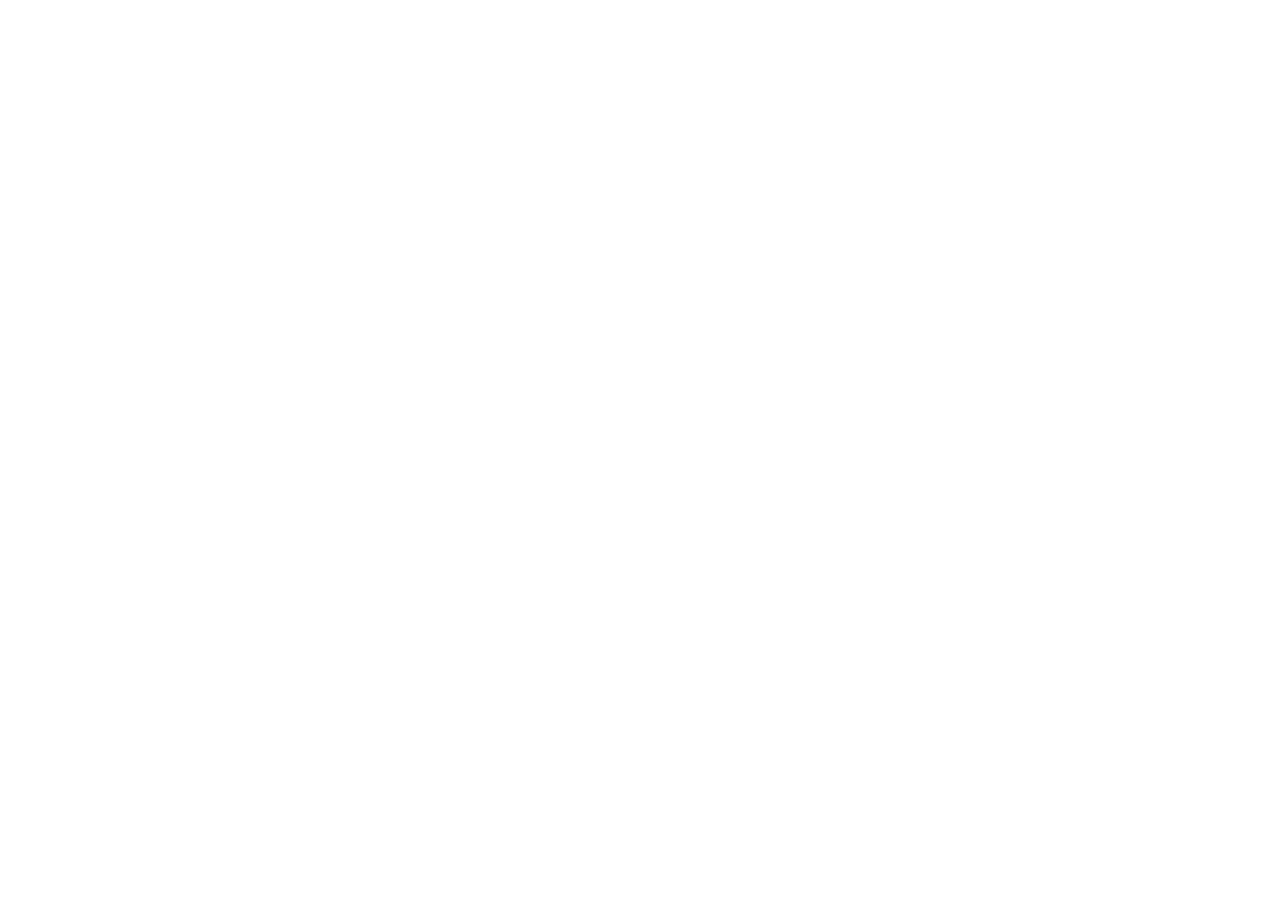
==== index.html @ bd84c170 "se creo la estructura inicia de web" ====
<!DOCTYPE html>
<html lang="en">
<head>
    <meta charset="UTF-8">
    <meta http-equiv="X-UA-Compatible" content="IE=edge">
    <meta name="viewport" content="width=device-width, initial-scale=1.0">
    <title>Inicio</title>
    <a href="css/style.css"></a>
</head>
<body>
    
</body>
</html>
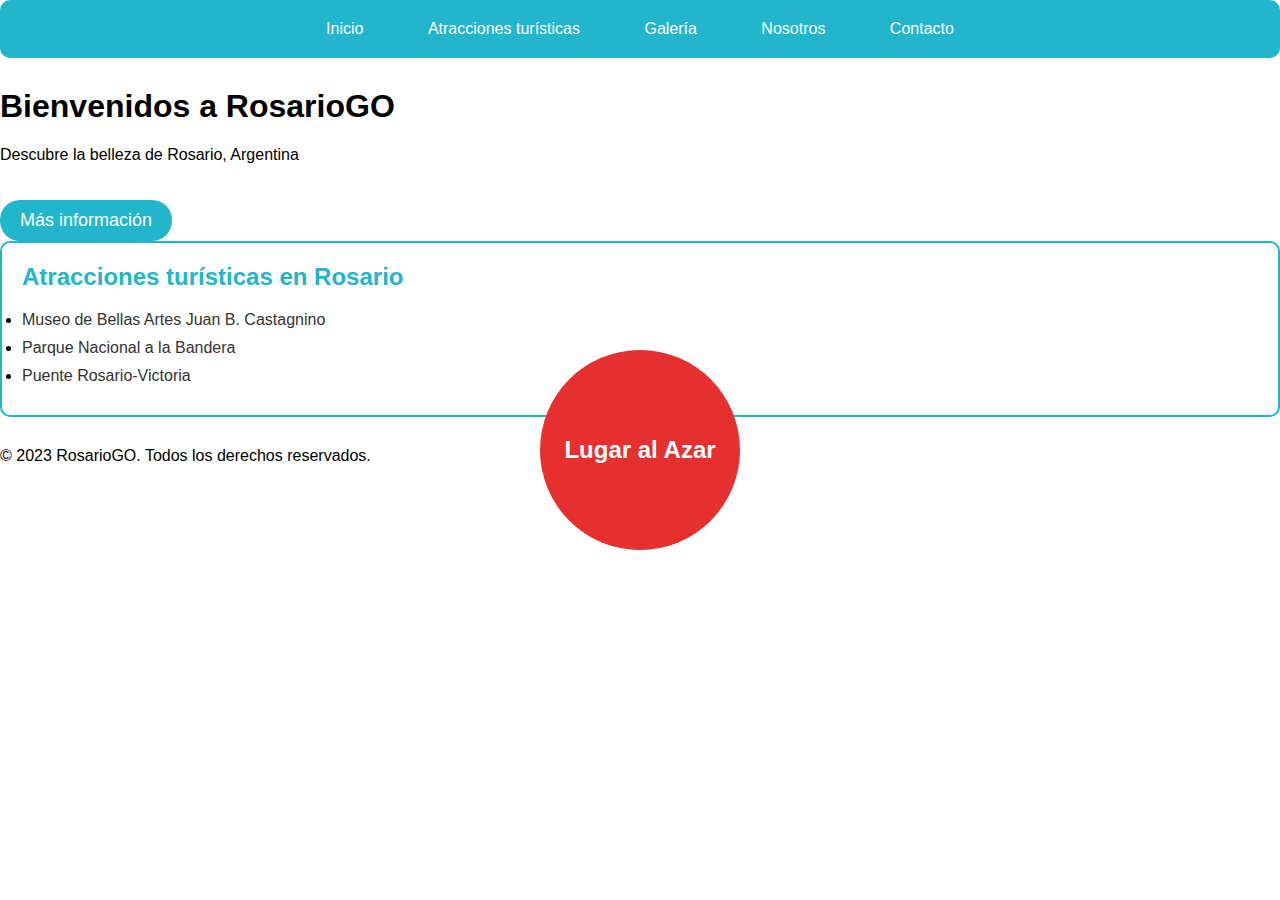
==== commit 878c9f2e: "agregado de esctrucura general del pagina" ====
--- a/index.html
+++ b/index.html
@@ -1,13 +1,61 @@
 <!DOCTYPE html>
-<html lang="en">
-<head>
+<html lang="es">
+  <head>
     <meta charset="UTF-8">
-    <meta http-equiv="X-UA-Compatible" content="IE=edge">
-    <meta name="viewport" content="width=device-width, initial-scale=1.0">
-    <title>Inicio</title>
-    <a href="css/style.css"></a>
-</head>
-<body>
-    
-</body>
-</html>+    <title>RosarioGO - Página de inicio</title>
+    <!-- Enlaces a hojas de estilo CSS -->
+    <link rel="stylesheet" href="/css/styles.css">
+    <style>
+      #centro {
+        position: absolute;
+        top: 50%;
+        left: 50%;
+        transform: translate(-50%, -50%);
+        background-color: #E62F2F;
+        border-radius: 50%;
+        width: 200px;
+        height: 200px;
+        display: flex;
+        align-items: center;
+        justify-content: center;
+        text-align: center;
+        font-size: 24px;
+        font-weight: bold;
+        color: #fff;
+        text-decoration: none;
+      }
+    </style>
+  </head>
+  <body>
+    <header>
+      <nav>
+        <ul>
+          <li><a href="index.html">Inicio</a></li>
+          <li><a href="#">Atracciones turísticas</a></li>
+          <li><a href="#">Galería</a></li>
+          <li><a href="page/nosotros.html">Nosotros</a></li>
+          <li><a href="/page/contacto.html">Contacto</a></li>
+        </ul>
+      </nav>
+    </header>
+    <main>
+      <section id="banner">
+        <h1>Bienvenidos a RosarioGO</h1>
+        <p>Descubre la belleza de Rosario, Argentina</p>
+        <a href="#" class="boton-cta">Más información</a>
+      </section>
+      <section id="atracciones">
+        <h2>Atracciones turísticas en Rosario</h2>
+        <ul>
+          <li><a href="#">Museo de Bellas Artes Juan B. Castagnino</a></li>
+          <li><a href="#">Parque Nacional a la Bandera</a></li>
+          <li><a href="#">Puente Rosario-Victoria</a></li>
+        </ul>
+      </section>
+      <a href="#" id="centro">Lugar al Azar</a>
+    </main>
+    <footer>
+      <p>© 2023 RosarioGO. Todos los derechos reservados.</p>
+    </footer>
+  </body>
+</html>
--- a/css/styles.css
+++ b/css/styles.css
@@ -0,0 +1,119 @@
+/* Estilos generales */
+body {
+    background-color: #fff;
+    font-family: Arial, sans-serif;
+    font-size: 16px;
+    margin: 0;
+    padding: 0;
+  }
+  
+  /* Estilos de la barra de navegación */
+  nav {
+    background-color: #21B6CB;
+    border-radius: 10px;
+    display: flex;
+    justify-content: center;
+    margin-bottom: 30px;
+    padding: 10px;
+  }
+  
+  nav ul {
+    list-style: none;
+    margin: 0;
+    padding: 0;
+  }
+  
+  nav ul li {
+    display: inline-block;
+    margin-right: 20px;
+  }
+  
+  nav ul li:last-child {
+    margin-right: 0;
+  }
+  
+  nav ul li a {
+    color: #fff;
+    display: block;
+    padding: 10px 20px;
+    text-decoration: none;
+  }
+  
+  nav ul li a:hover {
+    background-color: #1B9CAD;
+  }
+  
+  /* Estilos del botón "Más información" */
+  .boton-cta {
+    background-color: #21B6CB;
+    border: none;
+    border-radius: 20px;
+    color: #fff;
+    cursor: pointer;
+    display: inline-block;
+    font-size: 18px;
+    margin-top: 20px;
+    padding: 10px 20px;
+    text-decoration: none;
+    transition: background-color 0.3s ease;
+  }
+  
+  .boton-cta:hover {
+    background-color: #1B9CAD;
+  }
+  
+  /* Estilos de la sección de atracciones turísticas */
+  #atracciones {
+    border-radius: 10px;
+    border: 2px solid #21B6CB;
+    margin-bottom: 30px;
+    padding: 20px;
+  }
+  
+  #atracciones h2 {
+    color: #21B6CB;
+    margin-top: 0;
+  }
+  
+  #atracciones ul {
+    margin: 0;
+    padding: 0;
+  }
+  
+  #atracciones ul li {
+    margin-bottom: 10px;
+  }
+  
+  #atracciones ul li a {
+    color: #333;
+    text-decoration: none;
+  }
+  
+  #atracciones ul li a:hover {
+    text-decoration: underline;
+  }
+  
+  /* Estilos del botón "Lugar al Azar" */
+  #centro {
+    position: absolute;
+    top: 50%;
+    left: 50%;
+    transform: translate(-50%, -50%);
+    background-color: #21B6CB;
+    border-radius: 50%;
+    width: 200px;
+    height: 200px;
+    display: flex;
+    align-items: center;
+    justify-content: center;
+    text-align: center;
+    font-size: 24px;
+    font-weight: bold;
+    color: #fff;
+    text-decoration: none;
+  }
+  
+  #centro:hover {
+    background-color: #1B9CAD;
+  }
+  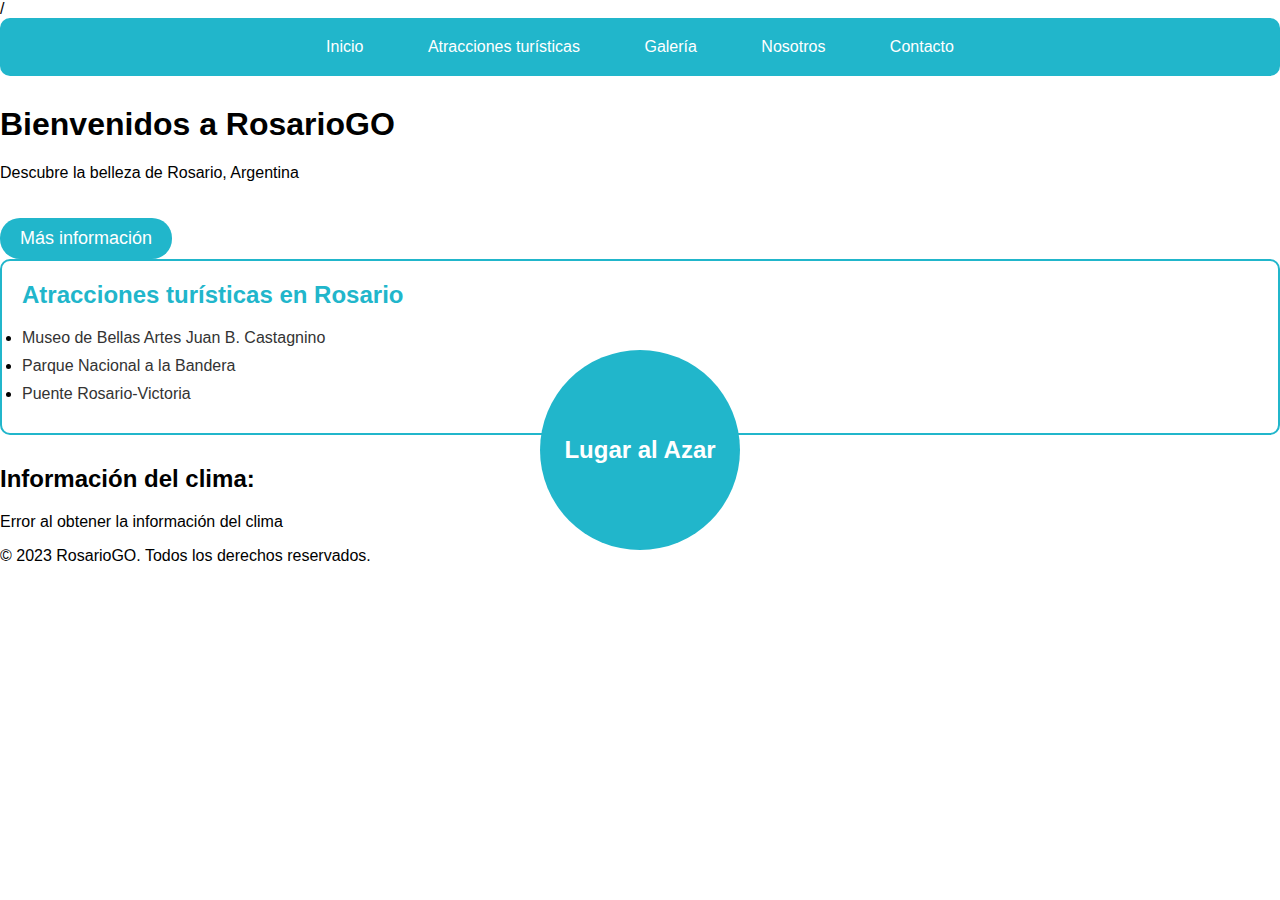
==== commit e1ddb9f5: "API y resposive en index.html & contactos.html formulario en JS" ====
--- a/index.html
+++ b/index.html
@@ -2,39 +2,23 @@
 <html lang="es">
   <head>
     <meta charset="UTF-8">
+    <meta http-equiv="X-UA-Compatible" content="IE=edge">
+    <meta name="viewport" content="width=device-width, initial-scale=1.0">
     <title>RosarioGO - Página de inicio</title>
     <!-- Enlaces a hojas de estilo CSS -->
-    <link rel="stylesheet" href="/css/styles.css">
-    <style>
-      #centro {
-        position: absolute;
-        top: 50%;
-        left: 50%;
-        transform: translate(-50%, -50%);
-        background-color: #E62F2F;
-        border-radius: 50%;
-        width: 200px;
-        height: 200px;
-        display: flex;
-        align-items: center;
-        justify-content: center;
-        text-align: center;
-        font-size: 24px;
-        font-weight: bold;
-        color: #fff;
-        text-decoration: none;
-      }
-    </style>
+    <link rel="stylesheet" href="./css/styles.css">/<link>
+    <script src="js/API.js"></script>
   </head>
+  
   <body>
     <header>
       <nav>
         <ul>
-          <li><a href="index.html">Inicio</a></li>
-          <li><a href="#">Atracciones turísticas</a></li>
+          <li><a href="./index.html">Inicio</a></li>
+          <li><a href="./page/atranciones.html">Atracciones turísticas</a></li>
           <li><a href="#">Galería</a></li>
-          <li><a href="page/nosotros.html">Nosotros</a></li>
-          <li><a href="/page/contacto.html">Contacto</a></li>
+          <li><a href="./page/nosotros.html">Nosotros</a></li>
+          <li><a href="./page/contacto.html">Contacto</a></li>
         </ul>
       </nav>
     </header>
@@ -54,8 +38,14 @@
       </section>
       <a href="#" id="centro">Lugar al Azar</a>
     </main>
+    <div id="weatherContainer">
+      <h2>Información del clima:</h2>
+      <p id="weatherInfo">Cargando...</p>
+    </div>
+    <script src="js/API.js"></script>
     <footer>
       <p>© 2023 RosarioGO. Todos los derechos reservados.</p>
     </footer>
+       
   </body>
 </html>
